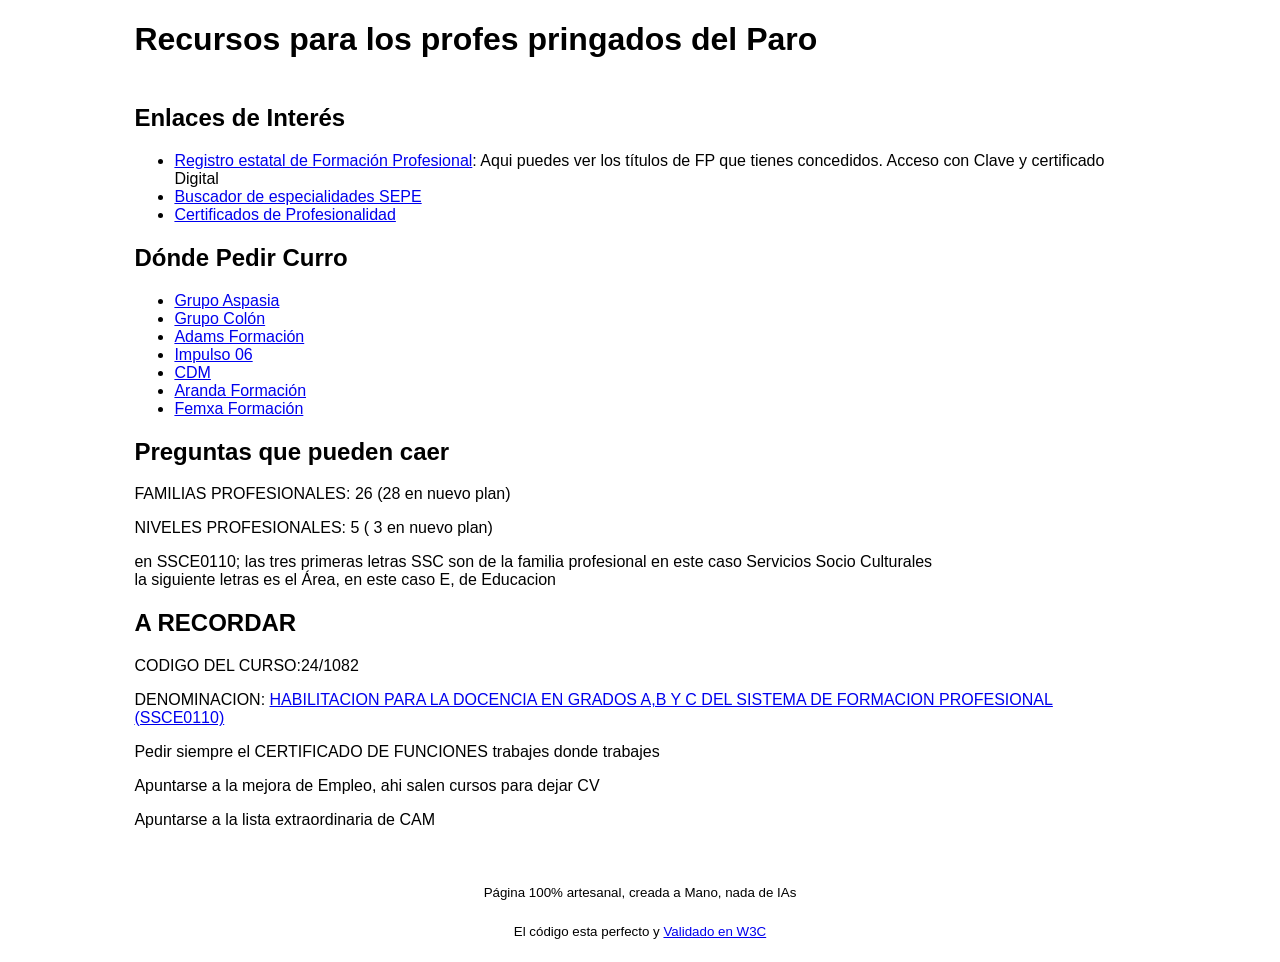
==== index.html @ 760ae1aa "inicio" ====
<!DOCTYPE html>
<html lang="es">

<head>
    <meta charset="utf-8">
    <meta http-equiv="X-UA-Compatible" content="IE=edge">
    <title>Recursos para la Docencia</title>
    <meta name="description" content="Recursos para la Docencia">
    <meta name="Author" content="Manuel Lara">
    <meta name="robots" content="noindex,nofollow">
    <meta name="viewport" content="width=device-width, initial-scale=1">
    <link rel="stylesheet" href="style.css">
</head>

<body>
    <!--[if lt IE 7]>
            <p class="browsehappy">You are using an <strong>outdated</strong> browser. Please <a href="#">upgrade your browser</a> to improve your experience.</p>
        <![endif]-->
    <main>
        <h1>Recursos para los profes pringados del Paro</h1>
        <section>
            <h2>Enlaces de Interés</h2>
            <ul>
                <li>
                    <a href="https://www.educacionfpydeportes.gob.es/servicios-al-ciudadano/catalogo/gestion-titulos/estudios-no-universitarios/titulos-espanoles/certificados-profesionales-consulta-registro.html
" target="_blank">Registro estatal de Formación Profesional</a>: Aqui puedes ver los títulos de FP que tienes
                    concedidos. Acceso con Clave y certificado Digital
                </li>
                <li><a href="https://sede.sepe.gob.es/FOET_CATALOGO_EEFF_SEDE/flows/main?execution=e1s1" target="_blank">Buscador de especialidades SEPE</a></li>
                <li><a href="https://www.todofp.es/buscadorcertificados/buscador" target="_blank">Certificados de Profesionalidad</a></li>
            </ul>
        </section>
        <section>
            <h2>Dónde Pedir Curro</h2>
            <ul>
                <li><a href="https://grupoaspasia.com/empleos/">Grupo Aspasia</a></li>
                <li><a href="https://forms.zohopublic.eu/grupocolon/form/Trabajaconnosotros2/formperma/Lg19w1CxSoRQMcdrg-KX6eG-No3xsOCFqArp-3ahUxg"
                        target="_blank">Grupo Colón</a></li>
                <li><a href="https://www.adams.es/trabaja-con-nosotros/" target="_blank">Adams Formación</a></li>
                <li><a href="https://impulso06.com/trabaja-con-nosotros/" target="_blank">Impulso 06</a></li>  
                <li><a href="https://www.cdmformacion.com/trabaja.php" target="_blank">CDM</a></li>   
                <li><a href="https://arandaformacion.com/trabaja-con-nosotros/" target="_blank">Aranda Formación</a></li> 
                <li><a href="https://www.femxatools.com/trabajaconnosotros/bolsaempleo.aspx?utm_source=chatgpt.com" target="_blank">Femxa Formación</a></li>                           
            </ul>
        </section>
        <section>
            <h2>Preguntas que pueden caer</h2>
            <p>FAMILIAS PROFESIONALES: 26 (28 en nuevo plan)</p>
            <p>NIVELES PROFESIONALES: 5 ( 3 en nuevo plan)</p>
            <p>en SSCE0110; las tres primeras letras SSC son de la familia profesional en este caso Servicios Socio Culturales<br>
            la siguiente letras es el Área, en este caso E, de Educacion
            </p>

        </section>
        <section>
            <h2>A RECORDAR</h2>
            <p>CODIGO DEL CURSO:24/1082</p>
            <P>DENOMINACION: <a
                    href="https://sede.sepe.gob.es/especialidadesformativas/RXBuscadorEFRED/DetalleEspecialidad.do?codEspecialidad=SSCE0110"
                    target="_blank">HABILITACION PARA LA DOCENCIA EN GRADOS A,B Y C DEL SISTEMA DE FORMACION PROFESIONAL
                    (SSCE0110)</a>
            <p>Pedir siempre el CERTIFICADO DE FUNCIONES trabajes donde trabajes</p>
            <p>Apuntarse a la mejora de Empleo, ahi salen cursos para dejar CV</p>
            <p>Apuntarse a la lista extraordinaria de CAM</p>
        </section>


    </main>
    <footer>
        <p><sup>Página 100% artesanal, creada a Mano, nada de IAs</sup></p>
        <p><sup>El código esta perfecto y <a href="https://validator.w3.org/nu/?doc=https%3A%2F%2Fchacharreo.github.io%2FDocencia%2F" target="_blank">Validado en W3C</a></sup></p>
 
    </footer>
</body>

</html>
---- style.css ----
body {
    font-family: Arial, Helvetica, sans-serif;
    font-size: 16px;
}
main {
    width: 80%;
    margin: 0 auto;
}
h1 {
    padding-bottom: 1.5rem;
}
footer {
    padding-top:  1.5rem;
    /* width: 50%;
    margin: 0 auto; */
    text-align: center;
}
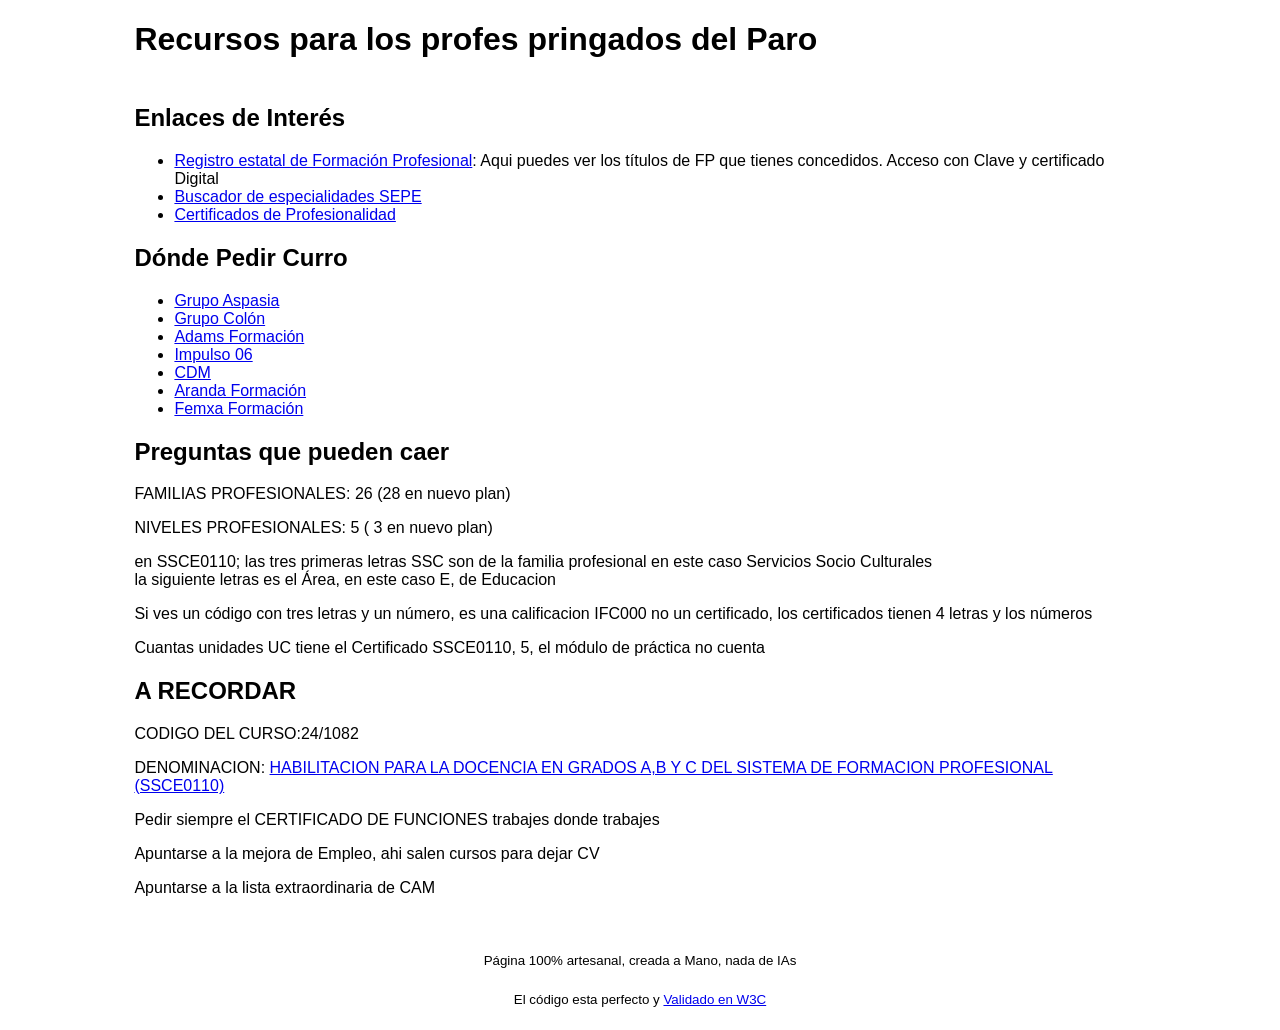
==== commit 9cf3613d: "Update index.html" ====
--- a/index.html
+++ b/index.html
@@ -50,7 +50,8 @@
             <p>en SSCE0110; las tres primeras letras SSC son de la familia profesional en este caso Servicios Socio Culturales<br>
             la siguiente letras es el Área, en este caso E, de Educacion
             </p>
-
+            <p>Si ves un código con tres letras y un número, es una calificacion IFC000 no un certificado, los certificados tienen 4 letras y los números</p>
+            <p>Cuantas unidades UC tiene el Certificado SSCE0110, 5, el módulo de práctica no cuenta</p>
         </section>
         <section>
             <h2>A RECORDAR</h2>
@@ -68,7 +69,7 @@
     </main>
     <footer>
         <p><sup>Página 100% artesanal, creada a Mano, nada de IAs</sup></p>
-        <p><sup>El código esta perfecto y <a href="https://validator.w3.org/nu/?doc=https%3A%2F%2Fchacharreo.github.io%2FDocencia%2F" target="_blank">Validado en W3C</a></sup></p>
+        <p><sup>El código esta perfecto y <a href="https://validator.w3.org/nu/?doc=https%3A%2F%2Fchacharreo.github.io%2FCertificadoDocencia%2F" target="_blank">Validado en W3C</a></sup></p>
  
     </footer>
 </body>
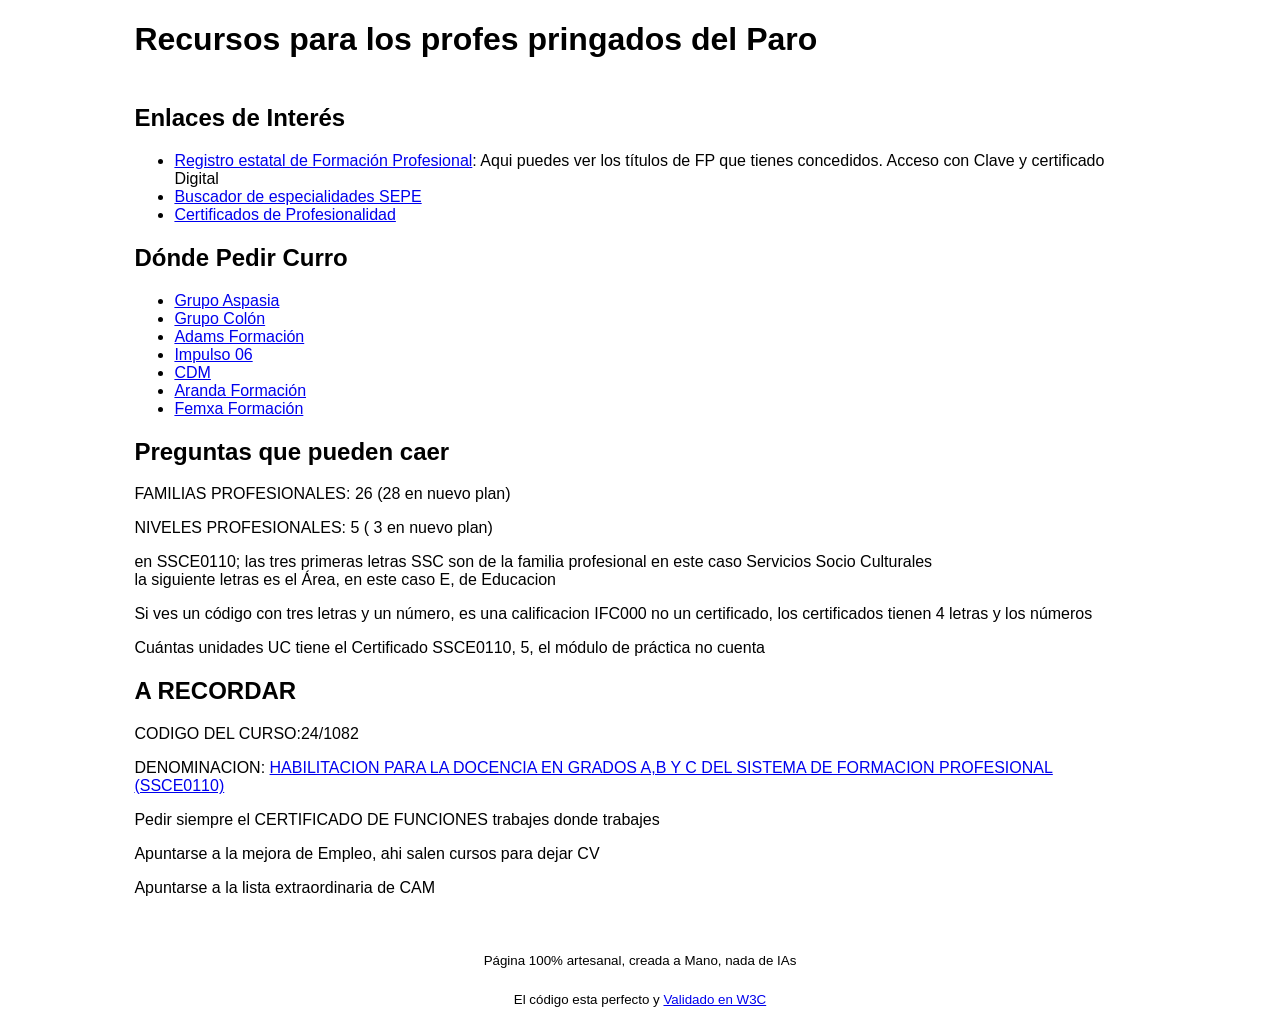
==== commit beada152: "Update index.html" ====
--- a/index.html
+++ b/index.html
@@ -51,7 +51,7 @@
             la siguiente letras es el Área, en este caso E, de Educacion
             </p>
             <p>Si ves un código con tres letras y un número, es una calificacion IFC000 no un certificado, los certificados tienen 4 letras y los números</p>
-            <p>Cuantas unidades UC tiene el Certificado SSCE0110, 5, el módulo de práctica no cuenta</p>
+            <p>Cuántas unidades UC tiene el Certificado SSCE0110, 5, el módulo de práctica no cuenta</p>
         </section>
         <section>
             <h2>A RECORDAR</h2>
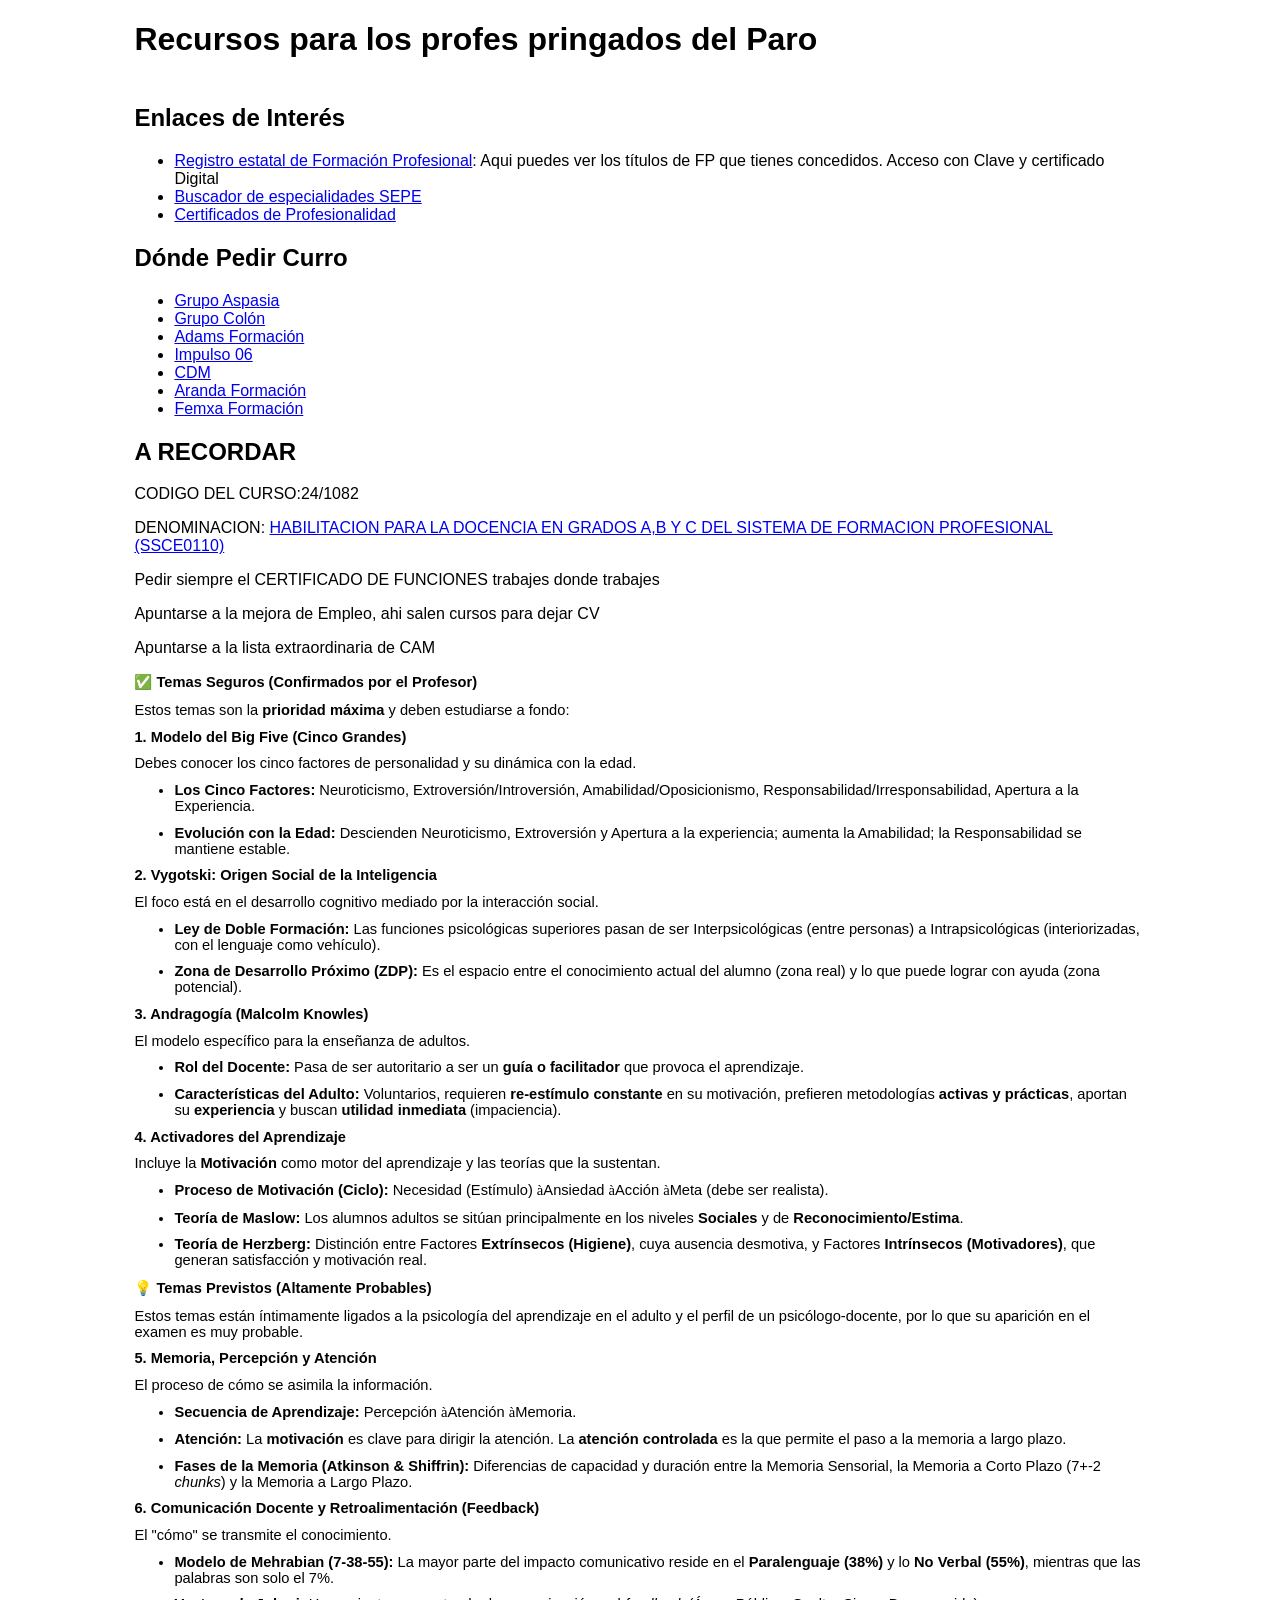
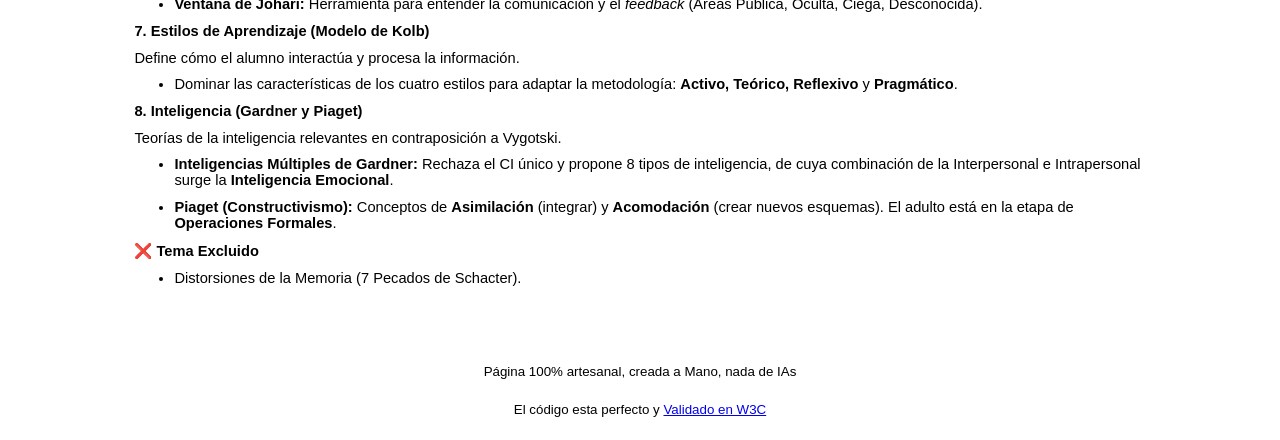
==== commit fea8820e: "Update index.html" ====
--- a/index.html
+++ b/index.html
@@ -43,16 +43,7 @@
                 <li><a href="https://www.femxatools.com/trabajaconnosotros/bolsaempleo.aspx?utm_source=chatgpt.com" target="_blank">Femxa Formación</a></li>                           
             </ul>
         </section>
-        <section>
-            <h2>Preguntas que pueden caer</h2>
-            <p>FAMILIAS PROFESIONALES: 26 (28 en nuevo plan)</p>
-            <p>NIVELES PROFESIONALES: 5 ( 3 en nuevo plan)</p>
-            <p>en SSCE0110; las tres primeras letras SSC son de la familia profesional en este caso Servicios Socio Culturales<br>
-            la siguiente letras es el Área, en este caso E, de Educacion
-            </p>
-            <p>Si ves un código con tres letras y un número, es una calificacion IFC000 no un certificado, los certificados tienen 4 letras y los números</p>
-            <p>Cuántas unidades UC tiene el Certificado SSCE0110, 5, el módulo de práctica no cuenta</p>
-        </section>
+
         <section>
             <h2>A RECORDAR</h2>
             <p>CODIGO DEL CURSO:24/1082</p>
@@ -63,6 +54,66 @@
             <p>Pedir siempre el CERTIFICADO DE FUNCIONES trabajes donde trabajes</p>
             <p>Apuntarse a la mejora de Empleo, ahi salen cursos para dejar CV</p>
             <p>Apuntarse a la lista extraordinaria de CAM</p>
+        </section>
+        <section>
+            <p style='margin-top:0cm;margin-right:0cm;margin-bottom:8.0pt;margin-left:0cm;font-size:11.0pt;font-family:"Calibri",sans-serif;'><strong><span style='font-family:"Segoe UI Emoji",sans-serif;'>✅</span> Temas Seguros (Confirmados por el Profesor)</strong></p>
+            <p style='margin-top:0cm;margin-right:0cm;margin-bottom:8.0pt;margin-left:0cm;font-size:11.0pt;font-family:"Calibri",sans-serif;'>Estos temas son la <strong>prioridad m&aacute;xima</strong> y deben estudiarse a fondo:</p>
+            <p style='margin-top:0cm;margin-right:0cm;margin-bottom:8.0pt;margin-left:0cm;font-size:11.0pt;font-family:"Calibri",sans-serif;'><strong>1. Modelo del Big Five (Cinco Grandes)</strong></p>
+            <p style='margin-top:0cm;margin-right:0cm;margin-bottom:8.0pt;margin-left:0cm;font-size:11.0pt;font-family:"Calibri",sans-serif;'>Debes conocer los cinco factores de personalidad y su din&aacute;mica con la edad.</p>
+            <ul style="margin-bottom:0cm;margin-top:0cm;" type="disc">
+                <li style='margin-top:0cm;margin-right:0cm;margin-bottom:8.0pt;margin-left:0cm;font-size:11.0pt;font-family:"Calibri",sans-serif;'><strong>Los Cinco Factores:</strong> Neuroticismo, Extroversi&oacute;n/Introversi&oacute;n, Amabilidad/Oposicionismo, Responsabilidad/Irresponsabilidad, Apertura a la Experiencia.</li>
+                <li style='margin-top:0cm;margin-right:0cm;margin-bottom:8.0pt;margin-left:0cm;font-size:11.0pt;font-family:"Calibri",sans-serif;'><strong>Evoluci&oacute;n con la Edad:</strong> Descienden Neuroticismo, Extroversi&oacute;n y Apertura a la experiencia; aumenta la Amabilidad; la Responsabilidad se mantiene estable.</li>
+            </ul>
+            <p style='margin-top:0cm;margin-right:0cm;margin-bottom:8.0pt;margin-left:0cm;font-size:11.0pt;font-family:"Calibri",sans-serif;'><strong>2. Vygotski: Origen Social de la Inteligencia</strong></p>
+            <p style='margin-top:0cm;margin-right:0cm;margin-bottom:8.0pt;margin-left:0cm;font-size:11.0pt;font-family:"Calibri",sans-serif;'>El foco est&aacute; en el desarrollo cognitivo mediado por la interacci&oacute;n social.</p>
+            <ul style="margin-bottom:0cm;margin-top:0cm;" type="disc">
+                <li style='margin-top:0cm;margin-right:0cm;margin-bottom:8.0pt;margin-left:0cm;font-size:11.0pt;font-family:"Calibri",sans-serif;'><strong>Ley de Doble Formaci&oacute;n:</strong> Las funciones psicol&oacute;gicas superiores pasan de ser Interpsicol&oacute;gicas (entre personas) a Intrapsicol&oacute;gicas (interiorizadas, con el lenguaje como veh&iacute;culo).</li>
+                <li style='margin-top:0cm;margin-right:0cm;margin-bottom:8.0pt;margin-left:0cm;font-size:11.0pt;font-family:"Calibri",sans-serif;'><strong>Zona de Desarrollo Pr&oacute;ximo (ZDP):</strong> Es el espacio entre el conocimiento actual del alumno (zona real) y lo que puede lograr con ayuda (zona potencial).</li>
+            </ul>
+            <p style='margin-top:0cm;margin-right:0cm;margin-bottom:8.0pt;margin-left:0cm;font-size:11.0pt;font-family:"Calibri",sans-serif;'><strong>3. Andragog&iacute;a (Malcolm Knowles)</strong></p>
+            <p style='margin-top:0cm;margin-right:0cm;margin-bottom:8.0pt;margin-left:0cm;font-size:11.0pt;font-family:"Calibri",sans-serif;'>El modelo espec&iacute;fico para la ense&ntilde;anza de adultos.</p>
+            <ul style="margin-bottom:0cm;margin-top:0cm;" type="disc">
+                <li style='margin-top:0cm;margin-right:0cm;margin-bottom:8.0pt;margin-left:0cm;font-size:11.0pt;font-family:"Calibri",sans-serif;'><strong>Rol del Docente:</strong> Pasa de ser autoritario a ser un <strong>gu&iacute;a o facilitador</strong> que provoca el aprendizaje.</li>
+                <li style='margin-top:0cm;margin-right:0cm;margin-bottom:8.0pt;margin-left:0cm;font-size:11.0pt;font-family:"Calibri",sans-serif;'><strong>Caracter&iacute;sticas del Adulto:</strong> Voluntarios, requieren <strong>re-est&iacute;mulo constante</strong> en su motivaci&oacute;n, prefieren metodolog&iacute;as <strong>activas y pr&aacute;cticas</strong>, aportan su <strong>experiencia</strong> y buscan <strong>utilidad inmediata</strong> (impaciencia).</li>
+            </ul>
+            <p style='margin-top:0cm;margin-right:0cm;margin-bottom:8.0pt;margin-left:0cm;font-size:11.0pt;font-family:"Calibri",sans-serif;'><strong>4. Activadores del Aprendizaje</strong></p>
+            <p style='margin-top:0cm;margin-right:0cm;margin-bottom:8.0pt;margin-left:0cm;font-size:11.0pt;font-family:"Calibri",sans-serif;'>Incluye la <strong>Motivaci&oacute;n</strong> como motor del aprendizaje y las teor&iacute;as que la sustentan.</p>
+            <ul style="margin-bottom:0cm;margin-top:0cm;" type="disc">
+                <li style='margin-top:0cm;margin-right:0cm;margin-bottom:8.0pt;margin-left:0cm;font-size:11.0pt;font-family:"Calibri",sans-serif;'><strong>Proceso de Motivaci&oacute;n (Ciclo):</strong> Necesidad (Est&iacute;mulo) <span style="font-family:     Wingdings;">&agrave;</span>Ansiedad <span style="font-family:Wingdings;">&agrave;</span>Acci&oacute;n <span style="font-family:Wingdings;">&agrave;</span>Meta (debe ser realista).</li>
+                <li style='margin-top:0cm;margin-right:0cm;margin-bottom:8.0pt;margin-left:0cm;font-size:11.0pt;font-family:"Calibri",sans-serif;'><strong>Teor&iacute;a de Maslow:</strong> Los alumnos adultos se sit&uacute;an principalmente en los niveles <strong>Sociales</strong> y de <strong>Reconocimiento/Estima</strong>.</li>
+                <li style='margin-top:0cm;margin-right:0cm;margin-bottom:8.0pt;margin-left:0cm;font-size:11.0pt;font-family:"Calibri",sans-serif;'><strong>Teor&iacute;a de Herzberg:</strong> Distinci&oacute;n entre Factores <strong>Extr&iacute;nsecos (Higiene)</strong>, cuya ausencia desmotiva, y Factores <strong>Intr&iacute;nsecos (Motivadores)</strong>, que generan satisfacci&oacute;n y motivaci&oacute;n real.</li>
+            </ul>
+            <p style='margin-top:0cm;margin-right:0cm;margin-bottom:8.0pt;margin-left:0cm;font-size:11.0pt;font-family:"Calibri",sans-serif;'><strong><span style='font-family:"Segoe UI Emoji",sans-serif;'>💡</span> Temas Previstos (Altamente Probables)</strong></p>
+            <p style='margin-top:0cm;margin-right:0cm;margin-bottom:8.0pt;margin-left:0cm;font-size:11.0pt;font-family:"Calibri",sans-serif;'>Estos temas est&aacute;n &iacute;ntimamente ligados a la psicolog&iacute;a del aprendizaje en el adulto y el perfil de un psic&oacute;logo-docente, por lo que su aparici&oacute;n en el examen es muy probable.</p>
+            <p style='margin-top:0cm;margin-right:0cm;margin-bottom:8.0pt;margin-left:0cm;font-size:11.0pt;font-family:"Calibri",sans-serif;'><strong>5. Memoria, Percepci&oacute;n y Atenci&oacute;n</strong></p>
+            <p style='margin-top:0cm;margin-right:0cm;margin-bottom:8.0pt;margin-left:0cm;font-size:11.0pt;font-family:"Calibri",sans-serif;'>El proceso de c&oacute;mo se asimila la informaci&oacute;n.</p>
+            <ul style="margin-bottom:0cm;margin-top:0cm;" type="disc">
+                <li style='margin-top:0cm;margin-right:0cm;margin-bottom:8.0pt;margin-left:0cm;font-size:11.0pt;font-family:"Calibri",sans-serif;'><strong>Secuencia de Aprendizaje:</strong> Percepci&oacute;n <span style="font-family:Wingdings;">&agrave;</span>Atenci&oacute;n <span style="font-family:Wingdings;">&agrave;</span>Memoria.</li>
+                <li style='margin-top:0cm;margin-right:0cm;margin-bottom:8.0pt;margin-left:0cm;font-size:11.0pt;font-family:"Calibri",sans-serif;'><strong>Atenci&oacute;n:</strong> La <strong>motivaci&oacute;n</strong> es clave para dirigir la atenci&oacute;n. La <strong>atenci&oacute;n controlada</strong> es la que permite el paso a la memoria a largo plazo.</li>
+                <li style='margin-top:0cm;margin-right:0cm;margin-bottom:8.0pt;margin-left:0cm;font-size:11.0pt;font-family:"Calibri",sans-serif;'><strong>Fases de la Memoria (Atkinson &amp; Shiffrin):</strong> Diferencias de capacidad y duraci&oacute;n entre la Memoria Sensorial, la Memoria a Corto Plazo (7+-2 <em>chunks</em>) y la Memoria a Largo Plazo.</li>
+            </ul>
+            <p style='margin-top:0cm;margin-right:0cm;margin-bottom:8.0pt;margin-left:0cm;font-size:11.0pt;font-family:"Calibri",sans-serif;'><strong>6. Comunicaci&oacute;n Docente y Retroalimentaci&oacute;n (Feedback)</strong></p>
+            <p style='margin-top:0cm;margin-right:0cm;margin-bottom:8.0pt;margin-left:0cm;font-size:11.0pt;font-family:"Calibri",sans-serif;'>El &quot;c&oacute;mo&quot; se transmite el conocimiento.</p>
+            <ul style="margin-bottom:0cm;margin-top:0cm;" type="disc">
+                <li style='margin-top:0cm;margin-right:0cm;margin-bottom:8.0pt;margin-left:0cm;font-size:11.0pt;font-family:"Calibri",sans-serif;'><strong>Modelo de Mehrabian (7-38-55):</strong> La mayor parte del impacto comunicativo reside en el <strong>Paralenguaje (38%)</strong> y lo <strong>No Verbal (55%)</strong>, mientras que las palabras son solo el 7%.</li>
+                <li style='margin-top:0cm;margin-right:0cm;margin-bottom:8.0pt;margin-left:0cm;font-size:11.0pt;font-family:"Calibri",sans-serif;'><strong>Ventana de Johari:</strong> Herramienta para entender la comunicaci&oacute;n y el <em>feedback</em> (&Aacute;reas P&uacute;blica, Oculta, Ciega, Desconocida).</li>
+            </ul>
+            <p style='margin-top:0cm;margin-right:0cm;margin-bottom:8.0pt;margin-left:0cm;font-size:11.0pt;font-family:"Calibri",sans-serif;'><strong>7. Estilos de Aprendizaje (Modelo de Kolb)</strong></p>
+            <p style='margin-top:0cm;margin-right:0cm;margin-bottom:8.0pt;margin-left:0cm;font-size:11.0pt;font-family:"Calibri",sans-serif;'>Define c&oacute;mo el alumno interact&uacute;a y procesa la informaci&oacute;n.</p>
+            <ul style="margin-bottom:0cm;margin-top:0cm;" type="disc">
+                <li style='margin-top:0cm;margin-right:0cm;margin-bottom:8.0pt;margin-left:0cm;font-size:11.0pt;font-family:"Calibri",sans-serif;'>Dominar las caracter&iacute;sticas de los cuatro estilos para adaptar la metodolog&iacute;a: <strong>Activo, Te&oacute;rico, Reflexivo</strong> y <strong>Pragm&aacute;tico</strong>.</li>
+            </ul>
+            <p style='margin-top:0cm;margin-right:0cm;margin-bottom:8.0pt;margin-left:0cm;font-size:11.0pt;font-family:"Calibri",sans-serif;'><strong>8. Inteligencia (Gardner y Piaget)</strong></p>
+            <p style='margin-top:0cm;margin-right:0cm;margin-bottom:8.0pt;margin-left:0cm;font-size:11.0pt;font-family:"Calibri",sans-serif;'>Teor&iacute;as de la inteligencia relevantes en contraposici&oacute;n a Vygotski.</p>
+            <ul style="margin-bottom:0cm;margin-top:0cm;" type="disc">
+                <li style='margin-top:0cm;margin-right:0cm;margin-bottom:8.0pt;margin-left:0cm;font-size:11.0pt;font-family:"Calibri",sans-serif;'><strong>Inteligencias M&uacute;ltiples de Gardner:</strong> Rechaza el CI &uacute;nico y propone 8 tipos de inteligencia, de cuya combinaci&oacute;n de la Interpersonal e Intrapersonal surge la <strong>Inteligencia Emocional</strong>.</li>
+                <li style='margin-top:0cm;margin-right:0cm;margin-bottom:8.0pt;margin-left:0cm;font-size:11.0pt;font-family:"Calibri",sans-serif;'><strong>Piaget (Constructivismo):</strong> Conceptos de <strong>Asimilaci&oacute;n</strong> (integrar) y <strong>Acomodaci&oacute;n</strong> (crear nuevos esquemas). El adulto est&aacute; en la etapa de <strong>Operaciones Formales</strong>.</li>
+            </ul>
+            <p style='margin-top:0cm;margin-right:0cm;margin-bottom:8.0pt;margin-left:0cm;font-size:11.0pt;font-family:"Calibri",sans-serif;'><strong><span style='font-family:"Segoe UI Emoji",sans-serif;'>❌</span> Tema Excluido</strong></p>
+            <ul style="margin-bottom:0cm;margin-top:0cm;" type="disc">
+                <li style='margin-top:0cm;margin-right:0cm;margin-bottom:8.0pt;margin-left:0cm;font-size:11.0pt;font-family:"Calibri",sans-serif;'>Distorsiones de la Memoria (7 Pecados de Schacter).</li>
+            </ul>
+            <p style='margin-top:0cm;margin-right:0cm;margin-bottom:8.0pt;margin-left:0cm;font-size:11.0pt;font-family:"Calibri",sans-serif;'>&nbsp;</p>
         </section>
 
 
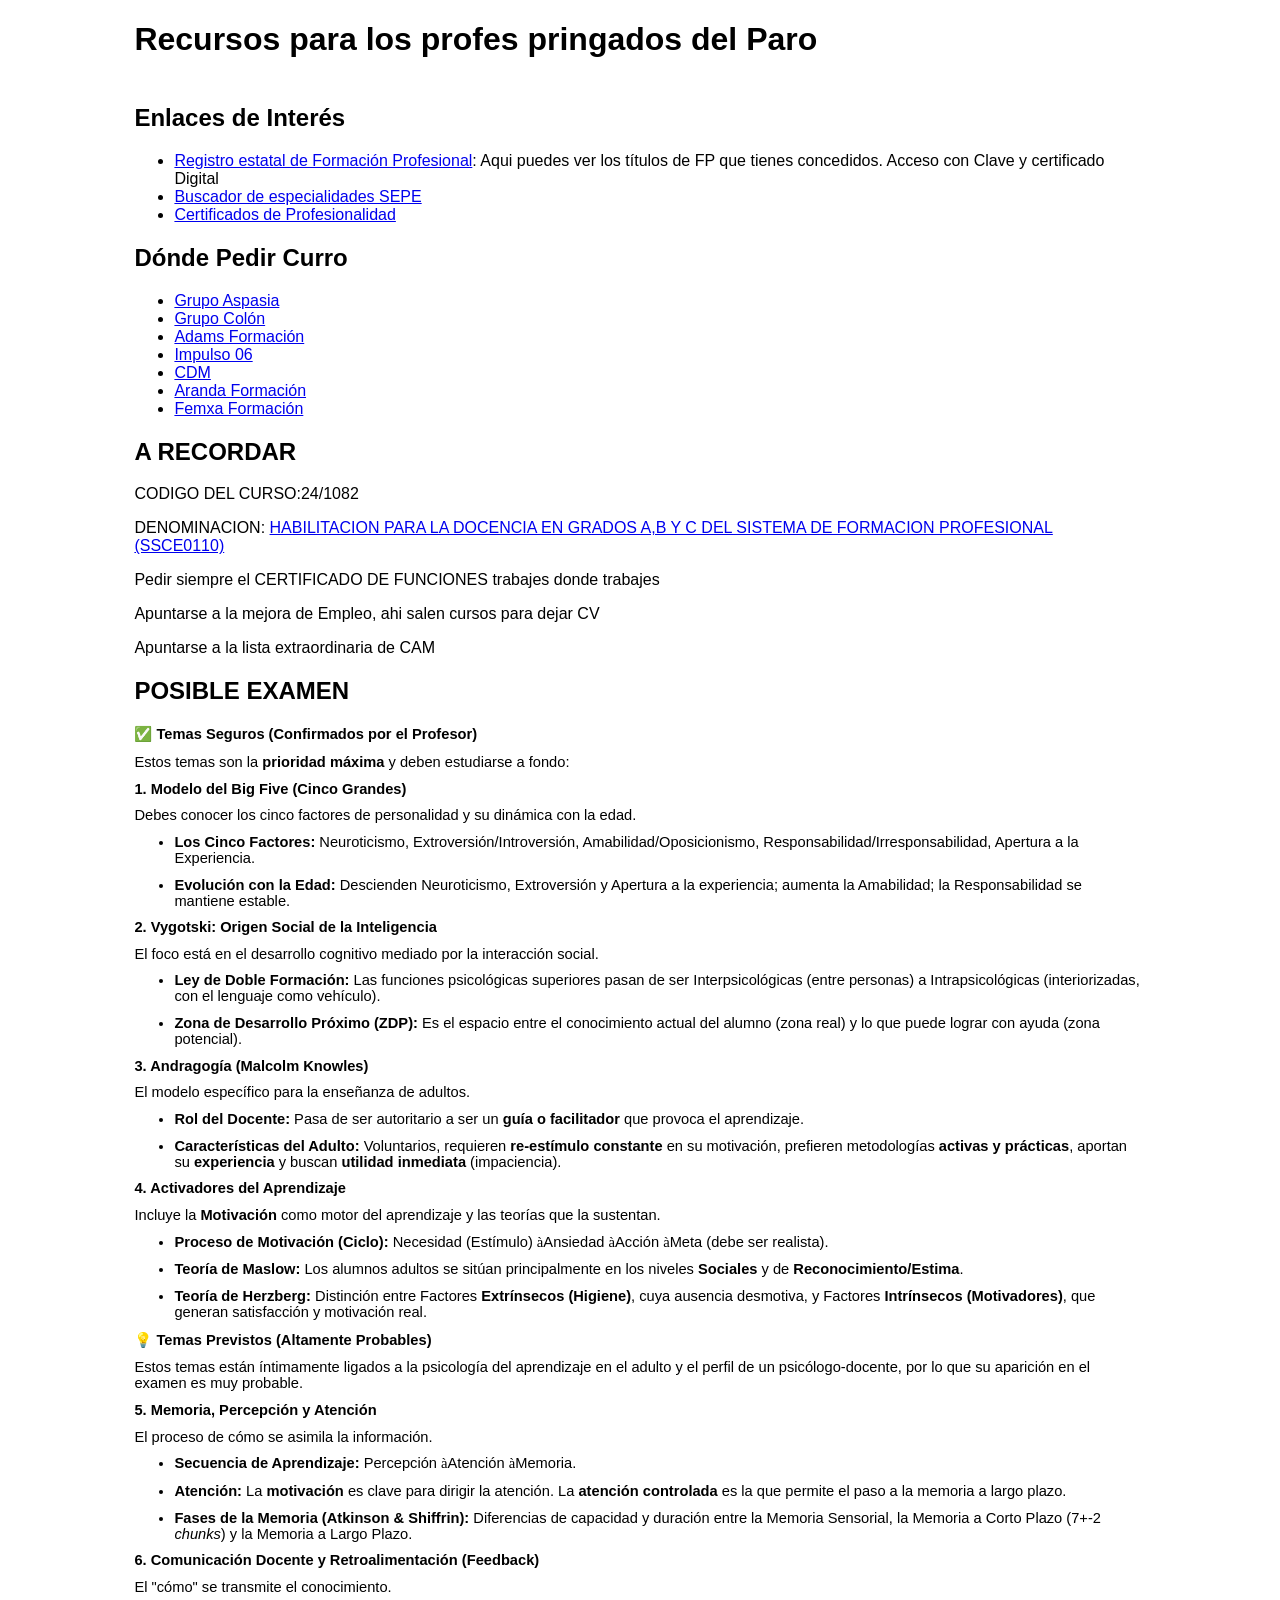
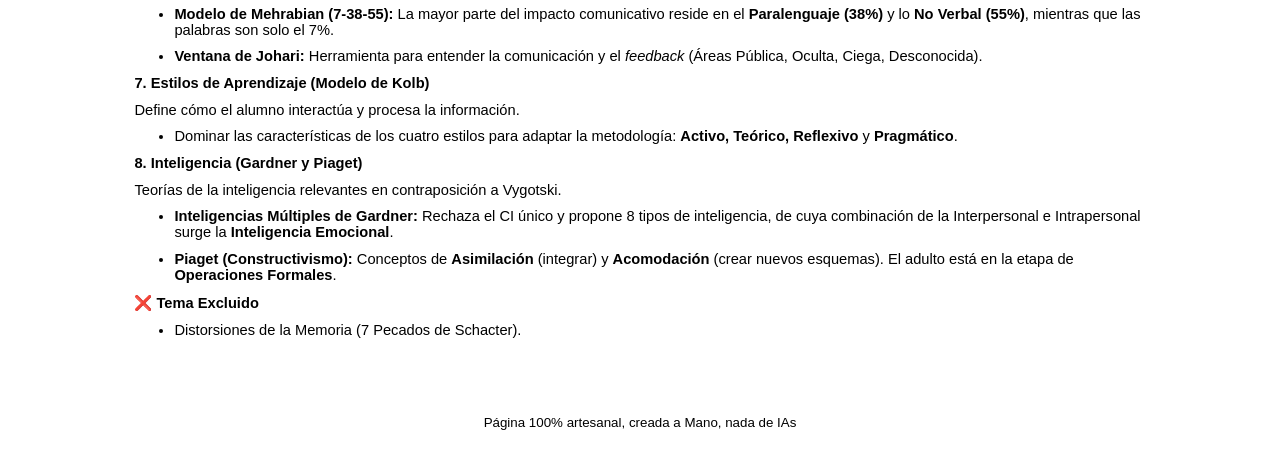
==== commit 8e52a1af: "Update index.html" ====
--- a/index.html
+++ b/index.html
@@ -56,6 +56,7 @@
             <p>Apuntarse a la lista extraordinaria de CAM</p>
         </section>
         <section>
+            <H2>POSIBLE EXAMEN</H2>
             <p style='margin-top:0cm;margin-right:0cm;margin-bottom:8.0pt;margin-left:0cm;font-size:11.0pt;font-family:"Calibri",sans-serif;'><strong><span style='font-family:"Segoe UI Emoji",sans-serif;'>✅</span> Temas Seguros (Confirmados por el Profesor)</strong></p>
             <p style='margin-top:0cm;margin-right:0cm;margin-bottom:8.0pt;margin-left:0cm;font-size:11.0pt;font-family:"Calibri",sans-serif;'>Estos temas son la <strong>prioridad m&aacute;xima</strong> y deben estudiarse a fondo:</p>
             <p style='margin-top:0cm;margin-right:0cm;margin-bottom:8.0pt;margin-left:0cm;font-size:11.0pt;font-family:"Calibri",sans-serif;'><strong>1. Modelo del Big Five (Cinco Grandes)</strong></p>
@@ -120,8 +121,7 @@
     </main>
     <footer>
         <p><sup>Página 100% artesanal, creada a Mano, nada de IAs</sup></p>
-        <p><sup>El código esta perfecto y <a href="https://validator.w3.org/nu/?doc=https%3A%2F%2Fchacharreo.github.io%2FCertificadoDocencia%2F" target="_blank">Validado en W3C</a></sup></p>
- 
+      
     </footer>
 </body>
 
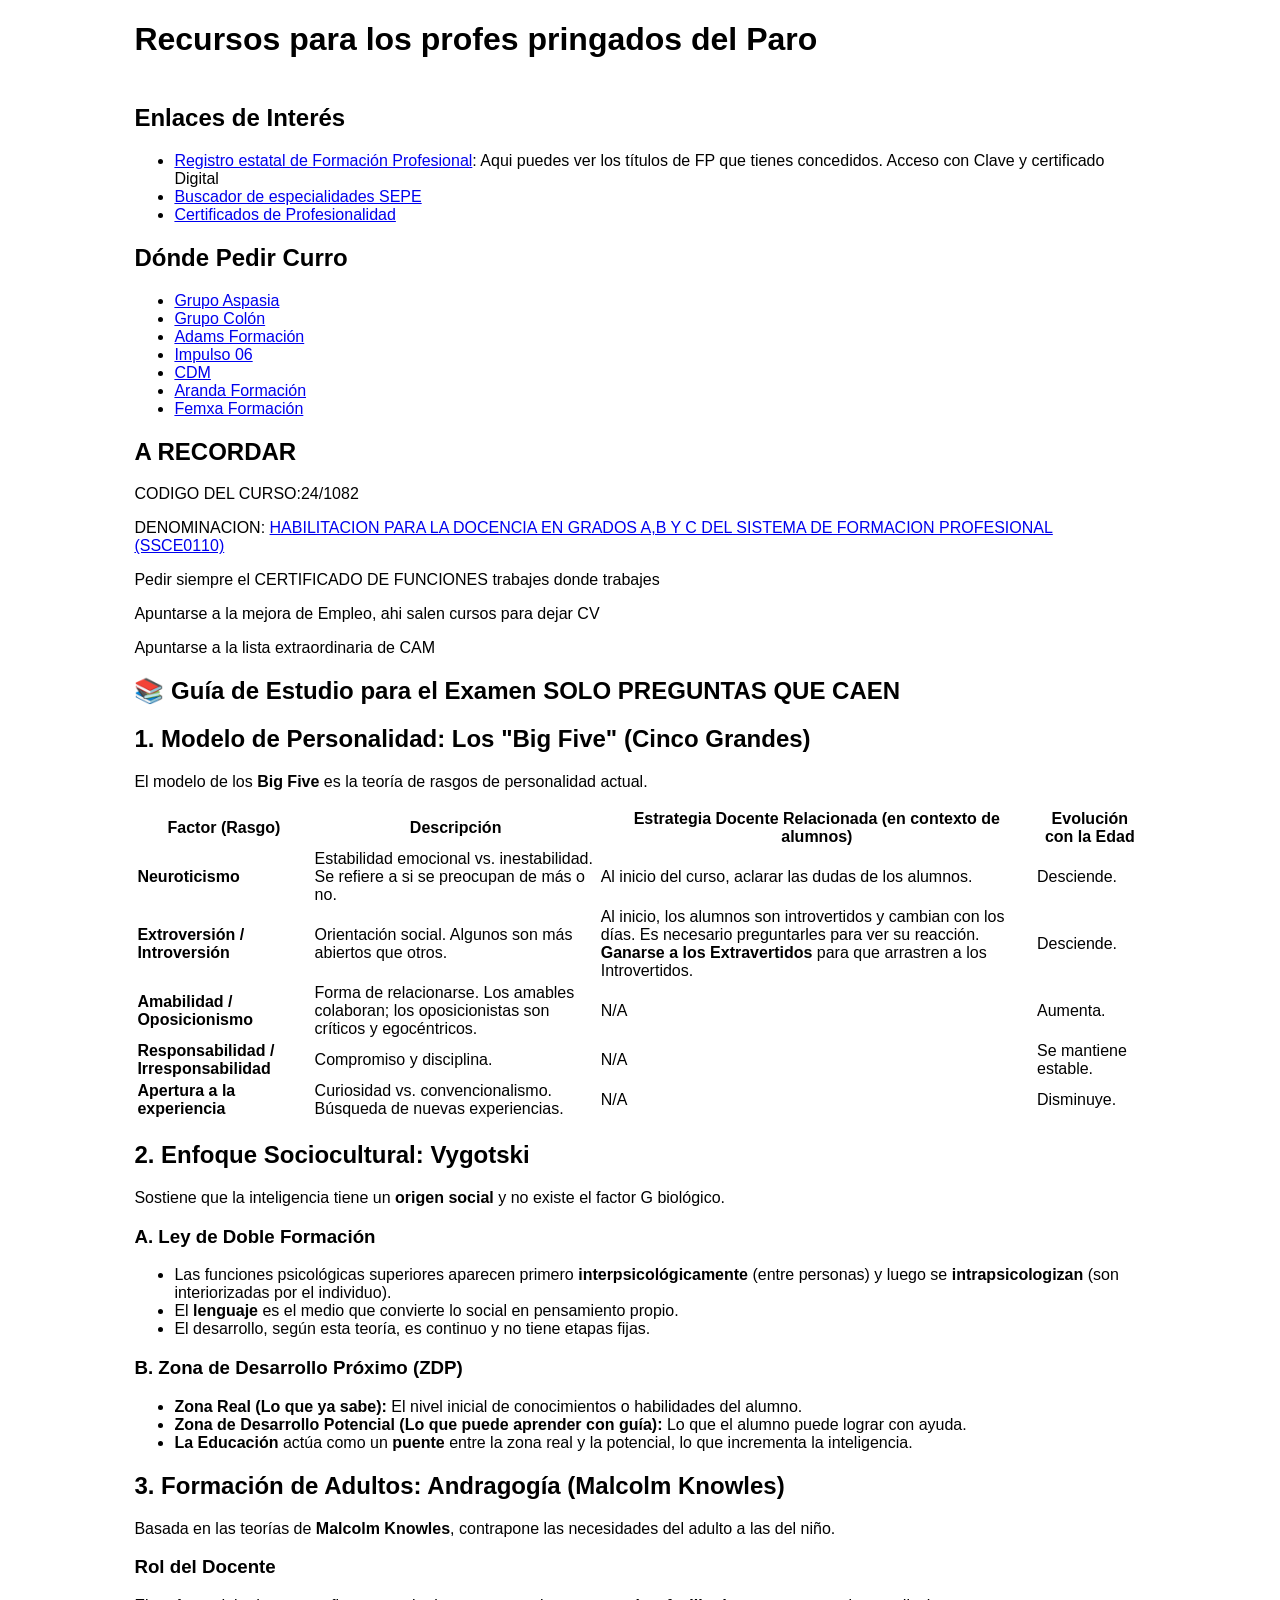
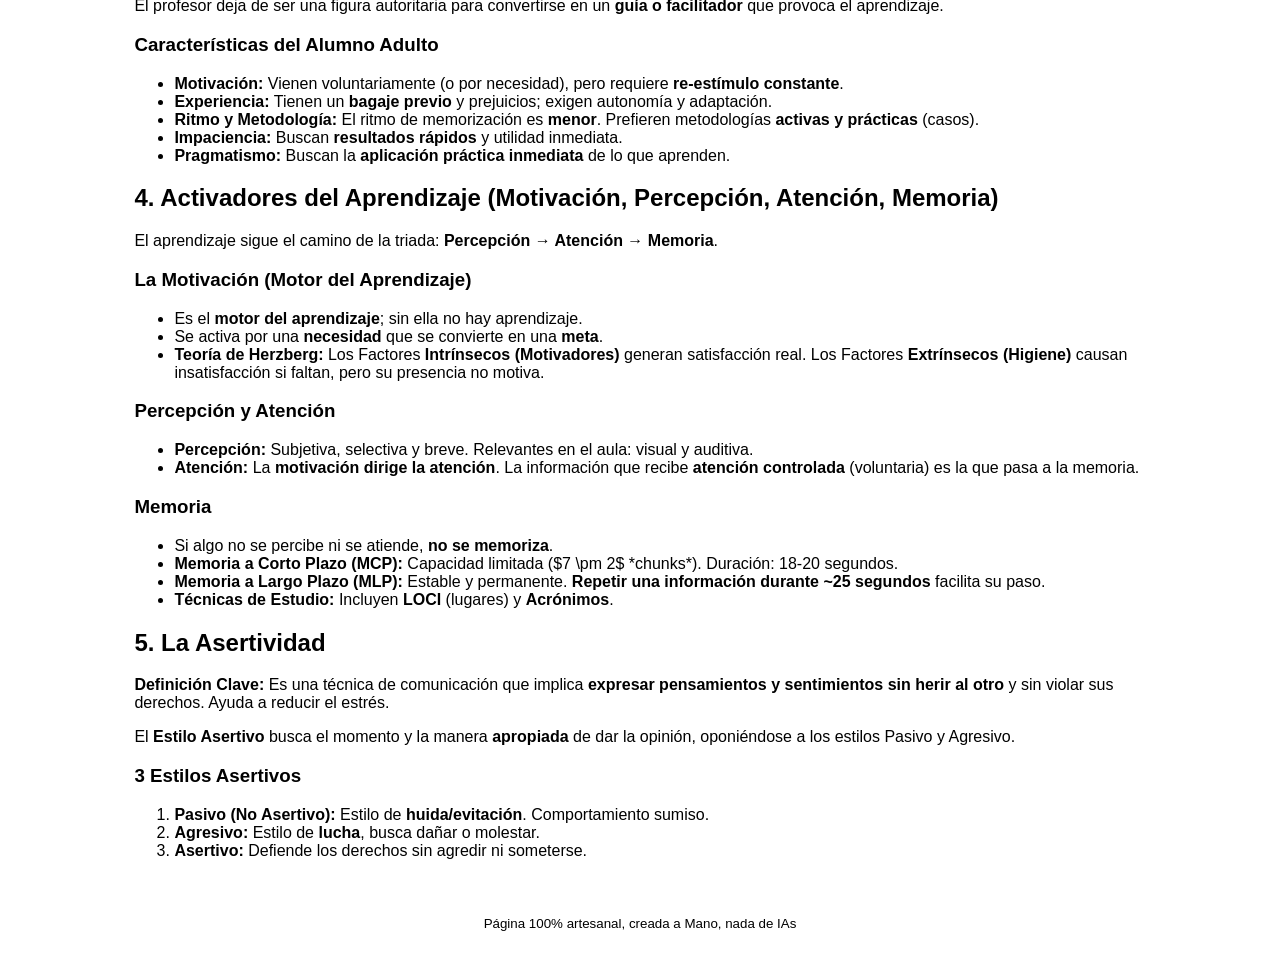
==== commit edc5716e: "Update index.html" ====
--- a/index.html
+++ b/index.html
@@ -56,66 +56,121 @@
             <p>Apuntarse a la lista extraordinaria de CAM</p>
         </section>
         <section>
-            <H2>POSIBLE EXAMEN</H2>
-            <p style='margin-top:0cm;margin-right:0cm;margin-bottom:8.0pt;margin-left:0cm;font-size:11.0pt;font-family:"Calibri",sans-serif;'><strong><span style='font-family:"Segoe UI Emoji",sans-serif;'>✅</span> Temas Seguros (Confirmados por el Profesor)</strong></p>
-            <p style='margin-top:0cm;margin-right:0cm;margin-bottom:8.0pt;margin-left:0cm;font-size:11.0pt;font-family:"Calibri",sans-serif;'>Estos temas son la <strong>prioridad m&aacute;xima</strong> y deben estudiarse a fondo:</p>
-            <p style='margin-top:0cm;margin-right:0cm;margin-bottom:8.0pt;margin-left:0cm;font-size:11.0pt;font-family:"Calibri",sans-serif;'><strong>1. Modelo del Big Five (Cinco Grandes)</strong></p>
-            <p style='margin-top:0cm;margin-right:0cm;margin-bottom:8.0pt;margin-left:0cm;font-size:11.0pt;font-family:"Calibri",sans-serif;'>Debes conocer los cinco factores de personalidad y su din&aacute;mica con la edad.</p>
-            <ul style="margin-bottom:0cm;margin-top:0cm;" type="disc">
-                <li style='margin-top:0cm;margin-right:0cm;margin-bottom:8.0pt;margin-left:0cm;font-size:11.0pt;font-family:"Calibri",sans-serif;'><strong>Los Cinco Factores:</strong> Neuroticismo, Extroversi&oacute;n/Introversi&oacute;n, Amabilidad/Oposicionismo, Responsabilidad/Irresponsabilidad, Apertura a la Experiencia.</li>
-                <li style='margin-top:0cm;margin-right:0cm;margin-bottom:8.0pt;margin-left:0cm;font-size:11.0pt;font-family:"Calibri",sans-serif;'><strong>Evoluci&oacute;n con la Edad:</strong> Descienden Neuroticismo, Extroversi&oacute;n y Apertura a la experiencia; aumenta la Amabilidad; la Responsabilidad se mantiene estable.</li>
-            </ul>
-            <p style='margin-top:0cm;margin-right:0cm;margin-bottom:8.0pt;margin-left:0cm;font-size:11.0pt;font-family:"Calibri",sans-serif;'><strong>2. Vygotski: Origen Social de la Inteligencia</strong></p>
-            <p style='margin-top:0cm;margin-right:0cm;margin-bottom:8.0pt;margin-left:0cm;font-size:11.0pt;font-family:"Calibri",sans-serif;'>El foco est&aacute; en el desarrollo cognitivo mediado por la interacci&oacute;n social.</p>
-            <ul style="margin-bottom:0cm;margin-top:0cm;" type="disc">
-                <li style='margin-top:0cm;margin-right:0cm;margin-bottom:8.0pt;margin-left:0cm;font-size:11.0pt;font-family:"Calibri",sans-serif;'><strong>Ley de Doble Formaci&oacute;n:</strong> Las funciones psicol&oacute;gicas superiores pasan de ser Interpsicol&oacute;gicas (entre personas) a Intrapsicol&oacute;gicas (interiorizadas, con el lenguaje como veh&iacute;culo).</li>
-                <li style='margin-top:0cm;margin-right:0cm;margin-bottom:8.0pt;margin-left:0cm;font-size:11.0pt;font-family:"Calibri",sans-serif;'><strong>Zona de Desarrollo Pr&oacute;ximo (ZDP):</strong> Es el espacio entre el conocimiento actual del alumno (zona real) y lo que puede lograr con ayuda (zona potencial).</li>
-            </ul>
-            <p style='margin-top:0cm;margin-right:0cm;margin-bottom:8.0pt;margin-left:0cm;font-size:11.0pt;font-family:"Calibri",sans-serif;'><strong>3. Andragog&iacute;a (Malcolm Knowles)</strong></p>
-            <p style='margin-top:0cm;margin-right:0cm;margin-bottom:8.0pt;margin-left:0cm;font-size:11.0pt;font-family:"Calibri",sans-serif;'>El modelo espec&iacute;fico para la ense&ntilde;anza de adultos.</p>
-            <ul style="margin-bottom:0cm;margin-top:0cm;" type="disc">
-                <li style='margin-top:0cm;margin-right:0cm;margin-bottom:8.0pt;margin-left:0cm;font-size:11.0pt;font-family:"Calibri",sans-serif;'><strong>Rol del Docente:</strong> Pasa de ser autoritario a ser un <strong>gu&iacute;a o facilitador</strong> que provoca el aprendizaje.</li>
-                <li style='margin-top:0cm;margin-right:0cm;margin-bottom:8.0pt;margin-left:0cm;font-size:11.0pt;font-family:"Calibri",sans-serif;'><strong>Caracter&iacute;sticas del Adulto:</strong> Voluntarios, requieren <strong>re-est&iacute;mulo constante</strong> en su motivaci&oacute;n, prefieren metodolog&iacute;as <strong>activas y pr&aacute;cticas</strong>, aportan su <strong>experiencia</strong> y buscan <strong>utilidad inmediata</strong> (impaciencia).</li>
-            </ul>
-            <p style='margin-top:0cm;margin-right:0cm;margin-bottom:8.0pt;margin-left:0cm;font-size:11.0pt;font-family:"Calibri",sans-serif;'><strong>4. Activadores del Aprendizaje</strong></p>
-            <p style='margin-top:0cm;margin-right:0cm;margin-bottom:8.0pt;margin-left:0cm;font-size:11.0pt;font-family:"Calibri",sans-serif;'>Incluye la <strong>Motivaci&oacute;n</strong> como motor del aprendizaje y las teor&iacute;as que la sustentan.</p>
-            <ul style="margin-bottom:0cm;margin-top:0cm;" type="disc">
-                <li style='margin-top:0cm;margin-right:0cm;margin-bottom:8.0pt;margin-left:0cm;font-size:11.0pt;font-family:"Calibri",sans-serif;'><strong>Proceso de Motivaci&oacute;n (Ciclo):</strong> Necesidad (Est&iacute;mulo) <span style="font-family:     Wingdings;">&agrave;</span>Ansiedad <span style="font-family:Wingdings;">&agrave;</span>Acci&oacute;n <span style="font-family:Wingdings;">&agrave;</span>Meta (debe ser realista).</li>
-                <li style='margin-top:0cm;margin-right:0cm;margin-bottom:8.0pt;margin-left:0cm;font-size:11.0pt;font-family:"Calibri",sans-serif;'><strong>Teor&iacute;a de Maslow:</strong> Los alumnos adultos se sit&uacute;an principalmente en los niveles <strong>Sociales</strong> y de <strong>Reconocimiento/Estima</strong>.</li>
-                <li style='margin-top:0cm;margin-right:0cm;margin-bottom:8.0pt;margin-left:0cm;font-size:11.0pt;font-family:"Calibri",sans-serif;'><strong>Teor&iacute;a de Herzberg:</strong> Distinci&oacute;n entre Factores <strong>Extr&iacute;nsecos (Higiene)</strong>, cuya ausencia desmotiva, y Factores <strong>Intr&iacute;nsecos (Motivadores)</strong>, que generan satisfacci&oacute;n y motivaci&oacute;n real.</li>
-            </ul>
-            <p style='margin-top:0cm;margin-right:0cm;margin-bottom:8.0pt;margin-left:0cm;font-size:11.0pt;font-family:"Calibri",sans-serif;'><strong><span style='font-family:"Segoe UI Emoji",sans-serif;'>💡</span> Temas Previstos (Altamente Probables)</strong></p>
-            <p style='margin-top:0cm;margin-right:0cm;margin-bottom:8.0pt;margin-left:0cm;font-size:11.0pt;font-family:"Calibri",sans-serif;'>Estos temas est&aacute;n &iacute;ntimamente ligados a la psicolog&iacute;a del aprendizaje en el adulto y el perfil de un psic&oacute;logo-docente, por lo que su aparici&oacute;n en el examen es muy probable.</p>
-            <p style='margin-top:0cm;margin-right:0cm;margin-bottom:8.0pt;margin-left:0cm;font-size:11.0pt;font-family:"Calibri",sans-serif;'><strong>5. Memoria, Percepci&oacute;n y Atenci&oacute;n</strong></p>
-            <p style='margin-top:0cm;margin-right:0cm;margin-bottom:8.0pt;margin-left:0cm;font-size:11.0pt;font-family:"Calibri",sans-serif;'>El proceso de c&oacute;mo se asimila la informaci&oacute;n.</p>
-            <ul style="margin-bottom:0cm;margin-top:0cm;" type="disc">
-                <li style='margin-top:0cm;margin-right:0cm;margin-bottom:8.0pt;margin-left:0cm;font-size:11.0pt;font-family:"Calibri",sans-serif;'><strong>Secuencia de Aprendizaje:</strong> Percepci&oacute;n <span style="font-family:Wingdings;">&agrave;</span>Atenci&oacute;n <span style="font-family:Wingdings;">&agrave;</span>Memoria.</li>
-                <li style='margin-top:0cm;margin-right:0cm;margin-bottom:8.0pt;margin-left:0cm;font-size:11.0pt;font-family:"Calibri",sans-serif;'><strong>Atenci&oacute;n:</strong> La <strong>motivaci&oacute;n</strong> es clave para dirigir la atenci&oacute;n. La <strong>atenci&oacute;n controlada</strong> es la que permite el paso a la memoria a largo plazo.</li>
-                <li style='margin-top:0cm;margin-right:0cm;margin-bottom:8.0pt;margin-left:0cm;font-size:11.0pt;font-family:"Calibri",sans-serif;'><strong>Fases de la Memoria (Atkinson &amp; Shiffrin):</strong> Diferencias de capacidad y duraci&oacute;n entre la Memoria Sensorial, la Memoria a Corto Plazo (7+-2 <em>chunks</em>) y la Memoria a Largo Plazo.</li>
-            </ul>
-            <p style='margin-top:0cm;margin-right:0cm;margin-bottom:8.0pt;margin-left:0cm;font-size:11.0pt;font-family:"Calibri",sans-serif;'><strong>6. Comunicaci&oacute;n Docente y Retroalimentaci&oacute;n (Feedback)</strong></p>
-            <p style='margin-top:0cm;margin-right:0cm;margin-bottom:8.0pt;margin-left:0cm;font-size:11.0pt;font-family:"Calibri",sans-serif;'>El &quot;c&oacute;mo&quot; se transmite el conocimiento.</p>
-            <ul style="margin-bottom:0cm;margin-top:0cm;" type="disc">
-                <li style='margin-top:0cm;margin-right:0cm;margin-bottom:8.0pt;margin-left:0cm;font-size:11.0pt;font-family:"Calibri",sans-serif;'><strong>Modelo de Mehrabian (7-38-55):</strong> La mayor parte del impacto comunicativo reside en el <strong>Paralenguaje (38%)</strong> y lo <strong>No Verbal (55%)</strong>, mientras que las palabras son solo el 7%.</li>
-                <li style='margin-top:0cm;margin-right:0cm;margin-bottom:8.0pt;margin-left:0cm;font-size:11.0pt;font-family:"Calibri",sans-serif;'><strong>Ventana de Johari:</strong> Herramienta para entender la comunicaci&oacute;n y el <em>feedback</em> (&Aacute;reas P&uacute;blica, Oculta, Ciega, Desconocida).</li>
-            </ul>
-            <p style='margin-top:0cm;margin-right:0cm;margin-bottom:8.0pt;margin-left:0cm;font-size:11.0pt;font-family:"Calibri",sans-serif;'><strong>7. Estilos de Aprendizaje (Modelo de Kolb)</strong></p>
-            <p style='margin-top:0cm;margin-right:0cm;margin-bottom:8.0pt;margin-left:0cm;font-size:11.0pt;font-family:"Calibri",sans-serif;'>Define c&oacute;mo el alumno interact&uacute;a y procesa la informaci&oacute;n.</p>
-            <ul style="margin-bottom:0cm;margin-top:0cm;" type="disc">
-                <li style='margin-top:0cm;margin-right:0cm;margin-bottom:8.0pt;margin-left:0cm;font-size:11.0pt;font-family:"Calibri",sans-serif;'>Dominar las caracter&iacute;sticas de los cuatro estilos para adaptar la metodolog&iacute;a: <strong>Activo, Te&oacute;rico, Reflexivo</strong> y <strong>Pragm&aacute;tico</strong>.</li>
-            </ul>
-            <p style='margin-top:0cm;margin-right:0cm;margin-bottom:8.0pt;margin-left:0cm;font-size:11.0pt;font-family:"Calibri",sans-serif;'><strong>8. Inteligencia (Gardner y Piaget)</strong></p>
-            <p style='margin-top:0cm;margin-right:0cm;margin-bottom:8.0pt;margin-left:0cm;font-size:11.0pt;font-family:"Calibri",sans-serif;'>Teor&iacute;as de la inteligencia relevantes en contraposici&oacute;n a Vygotski.</p>
-            <ul style="margin-bottom:0cm;margin-top:0cm;" type="disc">
-                <li style='margin-top:0cm;margin-right:0cm;margin-bottom:8.0pt;margin-left:0cm;font-size:11.0pt;font-family:"Calibri",sans-serif;'><strong>Inteligencias M&uacute;ltiples de Gardner:</strong> Rechaza el CI &uacute;nico y propone 8 tipos de inteligencia, de cuya combinaci&oacute;n de la Interpersonal e Intrapersonal surge la <strong>Inteligencia Emocional</strong>.</li>
-                <li style='margin-top:0cm;margin-right:0cm;margin-bottom:8.0pt;margin-left:0cm;font-size:11.0pt;font-family:"Calibri",sans-serif;'><strong>Piaget (Constructivismo):</strong> Conceptos de <strong>Asimilaci&oacute;n</strong> (integrar) y <strong>Acomodaci&oacute;n</strong> (crear nuevos esquemas). El adulto est&aacute; en la etapa de <strong>Operaciones Formales</strong>.</li>
-            </ul>
-            <p style='margin-top:0cm;margin-right:0cm;margin-bottom:8.0pt;margin-left:0cm;font-size:11.0pt;font-family:"Calibri",sans-serif;'><strong><span style='font-family:"Segoe UI Emoji",sans-serif;'>❌</span> Tema Excluido</strong></p>
-            <ul style="margin-bottom:0cm;margin-top:0cm;" type="disc">
-                <li style='margin-top:0cm;margin-right:0cm;margin-bottom:8.0pt;margin-left:0cm;font-size:11.0pt;font-family:"Calibri",sans-serif;'>Distorsiones de la Memoria (7 Pecados de Schacter).</li>
-            </ul>
-            <p style='margin-top:0cm;margin-right:0cm;margin-bottom:8.0pt;margin-left:0cm;font-size:11.0pt;font-family:"Calibri",sans-serif;'>&nbsp;</p>
-        </section>
+
+            <h2>📚 Guía de Estudio para el Examen SOLO PREGUNTAS QUE CAEN</h2>
+
+                <h2>1. Modelo de Personalidad: Los "Big Five" (Cinco Grandes)</h2>
+                <p>El modelo de los <strong>Big Five</strong> es la teoría de rasgos de personalidad actual.</p>
+                <table>
+                    <thead>
+                        <tr>
+                            <th>Factor (Rasgo)</th>
+                            <th>Descripción</th>
+                            <th>Estrategia Docente Relacionada (en contexto de alumnos)</th>
+                            <th>Evolución con la Edad</th>
+                        </tr>
+                    </thead>
+                    <tbody>
+                        <tr>
+                            <td><strong>Neuroticismo</strong></td>
+                            <td>Estabilidad emocional vs. inestabilidad. Se refiere a si se preocupan de más o no.</td>
+                            <td>Al inicio del curso, aclarar las dudas de los alumnos.</td>
+                            <td>Desciende.</td>
+                        </tr>
+                        <tr>
+                            <td><strong>Extroversión / Introversión</strong></td>
+                            <td>Orientación social. Algunos son más abiertos que otros.</td>
+                            <td>Al inicio, los alumnos son introvertidos y cambian con los días. Es necesario preguntarles para ver su reacción. <strong>Ganarse a los Extravertidos</strong> para que arrastren a los Introvertidos.</td>
+                            <td>Desciende.</td>
+                        </tr>
+                        <tr>
+                            <td><strong>Amabilidad / Oposicionismo</strong></td>
+                            <td>Forma de relacionarse. Los amables colaboran; los oposicionistas son críticos y egocéntricos.</td>
+                            <td>N/A</td>
+                            <td>Aumenta.</td>
+                        </tr>
+                        <tr>
+                            <td><strong>Responsabilidad / Irresponsabilidad</strong></td>
+                            <td>Compromiso y disciplina.</td>
+                            <td>N/A</td>
+                            <td>Se mantiene estable.</td>
+                        </tr>
+                        <tr>
+                            <td><strong>Apertura a la experiencia</strong></td>
+                            <td>Curiosidad vs. convencionalismo. Búsqueda de nuevas experiencias.</td>
+                            <td>N/A</td>
+                            <td>Disminuye.</td>
+                        </tr>
+                    </tbody>
+                </table>
+
+                <h2>2. Enfoque Sociocultural: Vygotski</h2>
+                <p>Sostiene que la inteligencia tiene un <strong>origen social</strong> y no existe el factor G biológico.</p>
+
+                <h3>A. Ley de Doble Formación</h3>
+                <ul>
+                    <li>Las funciones psicológicas superiores aparecen primero <strong>interpsicológicamente</strong> (entre personas) y luego se <strong>intrapsicologizan</strong> (son interiorizadas por el individuo).</li>
+                    <li>El <strong>lenguaje</strong> es el medio que convierte lo social en pensamiento propio.</li>
+                    <li>El desarrollo, según esta teoría, es continuo y no tiene etapas fijas.</li>
+                </ul>
+
+                <h3>B. Zona de Desarrollo Próximo (ZDP)</h3>
+                <ul>
+                    <li><strong>Zona Real (Lo que ya sabe):</strong> El nivel inicial de conocimientos o habilidades del alumno.</li>
+                    <li><strong>Zona de Desarrollo Potencial (Lo que puede aprender con guía):</strong> Lo que el alumno puede lograr con ayuda.</li>
+                    <li><strong>La Educación</strong> actúa como un <strong>puente</strong> entre la zona real y la potencial, lo que incrementa la inteligencia.</li>
+                </ul>
+
+                <h2>3. Formación de Adultos: Andragogía (Malcolm Knowles)</h2>
+                <p>Basada en las teorías de <strong>Malcolm Knowles</strong>, contrapone las necesidades del adulto a las del niño.</p>
+
+                <h3>Rol del Docente</h3>
+                <p>El profesor deja de ser una figura autoritaria para convertirse en un <strong>guía o facilitador</strong> que provoca el aprendizaje.</p>
+
+                <h3>Características del Alumno Adulto</h3>
+                <ul>
+                    <li><strong>Motivación:</strong> Vienen voluntariamente (o por necesidad), pero requiere <strong>re-estímulo constante</strong>.</li>
+                    <li><strong>Experiencia:</strong> Tienen un <strong>bagaje previo</strong> y prejuicios; exigen autonomía y adaptación.</li>
+                    <li><strong>Ritmo y Metodología:</strong> El ritmo de memorización es <strong>menor</strong>. Prefieren metodologías <strong>activas y prácticas</strong> (casos).</li>
+                    <li><strong>Impaciencia:</strong> Buscan <strong>resultados rápidos</strong> y utilidad inmediata.</li>
+                    <li><strong>Pragmatismo:</strong> Buscan la <strong>aplicación práctica inmediata</strong> de lo que aprenden.</li>
+                </ul>
+
+                <h2>4. Activadores del Aprendizaje (Motivación, Percepción, Atención, Memoria)</h2>
+                <p>El aprendizaje sigue el camino de la triada: <strong>Percepción &rarr; Atención &rarr; Memoria</strong>.</p>
+
+                <h3>La Motivación (Motor del Aprendizaje)</h3>
+                <ul>
+                    <li>Es el <strong>motor del aprendizaje</strong>; sin ella no hay aprendizaje.</li>
+                    <li>Se activa por una <strong>necesidad</strong> que se convierte en una <strong>meta</strong>.</li>
+                    <li><strong>Teoría de Herzberg:</strong> Los Factores <strong>Intrínsecos (Motivadores)</strong> generan satisfacción real. Los Factores <strong>Extrínsecos (Higiene)</strong> causan insatisfacción si faltan, pero su presencia no motiva.</li>
+                </ul>
+
+                <h3>Percepción y Atención</h3>
+                <ul>
+                    <li><strong>Percepción:</strong> Subjetiva, selectiva y breve. Relevantes en el aula: visual y auditiva.</li>
+                    <li><strong>Atención:</strong> La <strong>motivación dirige la atención</strong>. La información que recibe <strong>atención controlada</strong> (voluntaria) es la que pasa a la memoria.</li>
+                </ul>
+
+                <h3>Memoria</h3>
+                <ul>
+                    <li>Si algo no se percibe ni se atiende, <strong>no se memoriza</strong>.</li>
+                    <li><strong>Memoria a Corto Plazo (MCP):</strong> Capacidad limitada ($7 \pm 2$ *chunks*). Duración: 18-20 segundos.</li>
+                    <li><strong>Memoria a Largo Plazo (MLP):</strong> Estable y permanente. <strong>Repetir una información durante ~25 segundos</strong> facilita su paso.</li>
+                    <li><strong>Técnicas de Estudio:</strong> Incluyen <strong>LOCI</strong> (lugares) y <strong>Acrónimos</strong>.</li>
+                </ul>
+
+                <h2>5. La Asertividad</h2>
+                <p class="key-concept"><strong>Definición Clave:</strong> Es una técnica de comunicación que implica <strong>expresar pensamientos y sentimientos sin herir al otro</strong> y sin violar sus derechos. Ayuda a reducir el estrés.</p>
+                <p>El <strong>Estilo Asertivo</strong> busca el momento y la manera <strong>apropiada</strong> de dar la opinión, oponiéndose a los estilos Pasivo y Agresivo.</p>
+
+                <h3>3 Estilos Asertivos</h3>
+                <ol>
+                    <li><strong>Pasivo (No Asertivo):</strong> Estilo de <strong>huida/evitación</strong>. Comportamiento sumiso.</li>
+                    <li><strong>Agresivo:</strong> Estilo de <strong>lucha</strong>, busca dañar o molestar.</li>
+                    <li><strong>Asertivo:</strong> Defiende los derechos sin agredir ni someterse.</li>
+                </ol>            
+            </section>
 
 
     </main>
